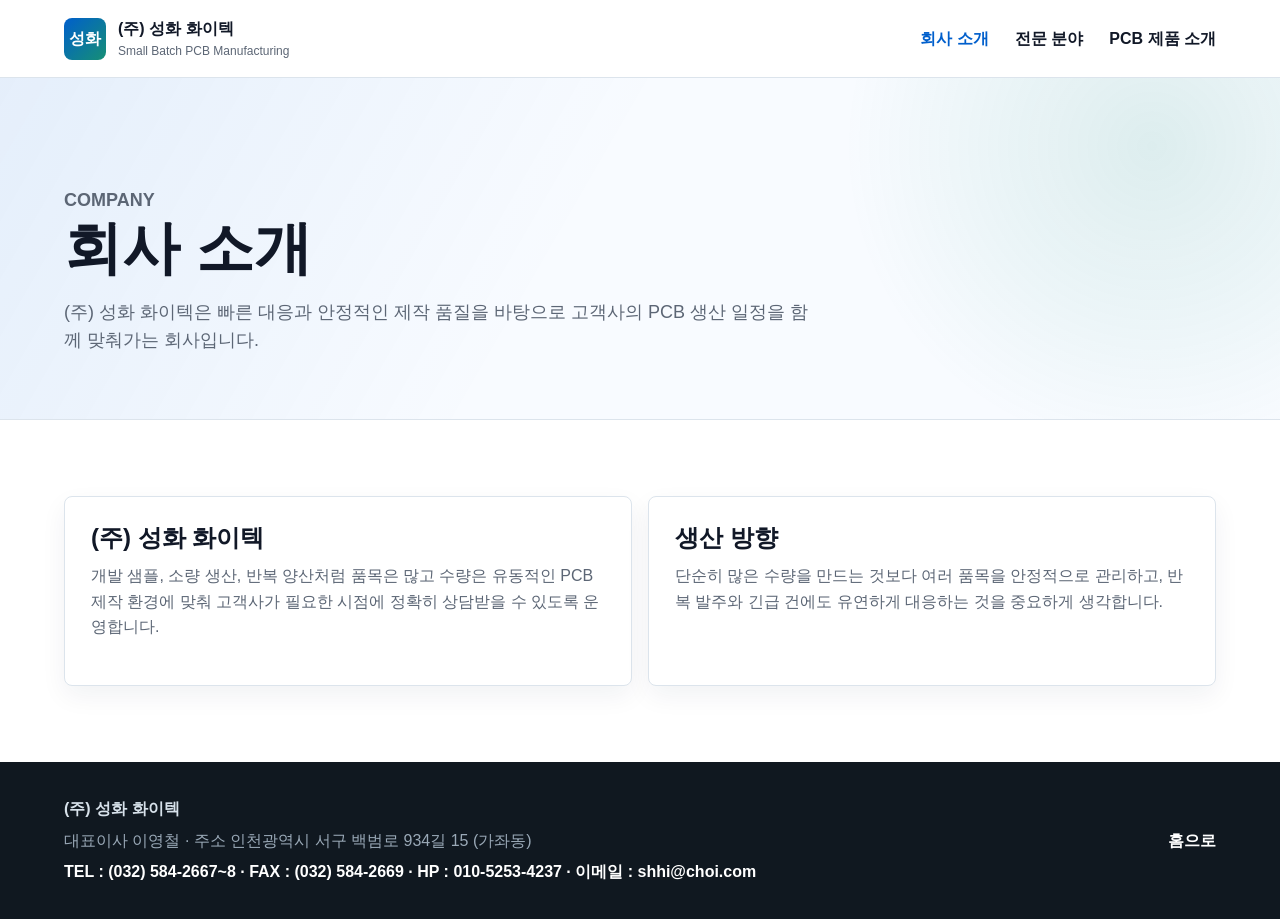
==== about.html @ d9b1aa2d "Uplodaing whole data Fix the data structure" ====
﻿<!doctype html>
<html lang="ko">
  <head>
    <meta charset="utf-8" />
    <meta name="viewport" content="width=device-width, initial-scale=1" />
    <title>회사 소개 | (주) 성화 화이텍</title>
    <meta name="description" content="(주) 성화 화이텍은 소량 다품종 PCB 양산과 긴급 제작 상담에 집중하는 PCB 전문 회사입니다." />
    <link rel="stylesheet" href="./styles.css" />
  </head>
  <body>
    <header class="site-header">
      <a class="brand" href="./index.html" aria-label="(주) 성화 화이텍 홈">
        <span class="brand-mark">성화</span>
        <span><strong>(주) 성화 화이텍</strong><small>Small Batch PCB Manufacturing</small></span>
      </a>
      <button class="nav-toggle" type="button" aria-controls="primary-nav" aria-expanded="false"><span></span><span></span><span></span></button>
      <nav class="primary-nav" id="primary-nav">
        <a class="is-active" href="./about.html">회사 소개</a>
        <a href="./specialty.html">전문 분야</a>
        <a href="./gallery.html">PCB 제품 소개</a>
      </nav>
    </header>

    <main>
      <section class="page-hero">
        <p class="eyebrow">Company</p>
        <h1>회사 소개</h1>
        <p>(주) 성화 화이텍은 빠른 대응과 안정적인 제작 품질을 바탕으로 고객사의 PCB 생산 일정을 함께 맞춰가는 회사입니다.</p>
      </section>

      <section class="section">
        <div class="content-grid">
          <article class="text-panel">
            <h2>(주) 성화 화이텍</h2>
            <p>
              개발 샘플, 소량 생산, 반복 양산처럼 품목은 많고 수량은 유동적인 PCB 제작 환경에 맞춰
              고객사가 필요한 시점에 정확히 상담받을 수 있도록 운영합니다.
            </p>
          </article>
          <article class="text-panel">
            <h2>생산 방향</h2>
            <p>
              단순히 많은 수량을 만드는 것보다 여러 품목을 안정적으로 관리하고,
              반복 발주와 긴급 건에도 유연하게 대응하는 것을 중요하게 생각합니다.
            </p>
          </article>
        </div>
      </section>
    </main>

    <footer class="site-footer">
      <div>
        <strong>(주) 성화 화이텍</strong>
        <p>대표이사 이영철 · 주소 인천광역시 서구 백범로 934길 15 (가좌동)</p>
        <p class="footer-contact">TEL : (032) 584-2667~8 · FAX : (032) 584-2669 · HP : 010-5253-4237 · 이메일 : shhi@choi.com</p>
      </div>
      <a href="./index.html">홈으로</a>
    </footer>
    <script src="./script.js"></script>
  </body>
</html>
---- styles.css ----
:root {
  --ink: #111827;
  --muted: #5c6675;
  --line: #dce4ec;
  --blue: #005fcc;
  --blue-dark: #003d86;
  --green: #168f75;
  --band: #f4f8fb;
  --panel: #ffffff;
  --shadow: 0 22px 55px rgba(13, 36, 66, 0.14);
}

* {
  box-sizing: border-box;
}

html {
  scroll-behavior: smooth;
}

body {
  margin: 0;
  color: var(--ink);
  font-family: "Pretendard", "Noto Sans KR", "Apple SD Gothic Neo", Arial, sans-serif;
  line-height: 1.6;
  background: #fff;
}

a {
  color: inherit;
  text-decoration: none;
}

.site-header {
  position: sticky;
  top: 0;
  z-index: 20;
  display: flex;
  min-height: 78px;
  align-items: center;
  justify-content: space-between;
  gap: 24px;
  padding: 0 5vw;
  border-bottom: 1px solid var(--line);
  background: rgba(255, 255, 255, 0.95);
  backdrop-filter: blur(16px);
}

.brand {
  display: flex;
  align-items: center;
  gap: 12px;
}

.brand-mark {
  display: grid;
  width: 42px;
  height: 42px;
  place-items: center;
  border-radius: 8px;
  color: #fff;
  font-weight: 900;
  background: linear-gradient(135deg, var(--blue), var(--green));
}

.brand strong,
.brand small {
  display: block;
}

.brand small {
  color: var(--muted);
  font-size: 12px;
}

.primary-nav {
  display: flex;
  gap: 26px;
  font-size: 16px;
  font-weight: 800;
}

.primary-nav a {
  padding: 10px 0;
}

.primary-nav a:hover,
.primary-nav a.is-active {
  color: var(--blue);
}

.nav-toggle {
  display: none;
  width: 44px;
  height: 44px;
  padding: 10px;
  border: 1px solid var(--line);
  border-radius: 8px;
  background: #fff;
}

.nav-toggle span {
  display: block;
  height: 2px;
  margin: 5px 0;
  background: var(--ink);
}

.hero {
  position: relative;
  display: grid;
  min-height: 660px;
  grid-template-columns: minmax(0, 1fr) minmax(360px, 0.85fr);
  align-items: center;
  gap: 34px;
  padding: 74px 5vw;
  overflow: hidden;
  background:
    radial-gradient(circle at 88% 20%, rgba(22, 143, 117, 0.16), transparent 28%),
    linear-gradient(120deg, rgba(0, 95, 204, 0.1), transparent 45%),
    #f8fbff;
}

.hero::before {
  content: "";
  position: absolute;
  inset: 0;
  opacity: 0.32;
  background-image:
    linear-gradient(90deg, rgba(0, 95, 204, 0.15) 1px, transparent 1px),
    linear-gradient(rgba(0, 95, 204, 0.12) 1px, transparent 1px);
  background-size: 70px 70px;
}

.hero-copy,
.pcb-visual {
  position: relative;
  z-index: 1;
}

.eyebrow {
  margin: 0 0 10px;
  color: var(--blue);
  font-size: 14px;
  font-weight: 900;
  text-transform: uppercase;
}

.hero h1 {
  margin: 0;
  max-width: 760px;
  font-size: clamp(36px, 4vw, 56px);
  line-height: 1.12;
}

.hero p {
  max-width: 680px;
  color: #394555;
  font-size: 18px;
}

.hero-actions {
  display: flex;
  flex-wrap: wrap;
  gap: 12px;
  margin-top: 32px;
}

.button {
  display: inline-flex;
  min-height: 50px;
  align-items: center;
  justify-content: center;
  padding: 0 22px;
  border-radius: 8px;
  font-weight: 900;
}

.button.primary {
  color: #fff;
  background: var(--blue);
}

.button.secondary {
  color: var(--blue-dark);
  border: 1px solid #b8d2ee;
  background: #fff;
}

.pcb-visual {
  display: grid;
  min-height: 420px;
  place-items: center;
}

.board {
  position: relative;
  width: min(92vw, 520px);
  aspect-ratio: 1.3;
  overflow: hidden;
  border: 14px solid #0b6d5e;
  border-radius: 18px;
  background:
    radial-gradient(circle, rgba(255, 255, 255, 0.65) 0 3px, transparent 4px) 0 0 / 46px 46px,
    linear-gradient(135deg, #0d9b78, #075f72);
  box-shadow: 0 28px 65px rgba(0, 58, 125, 0.23);
}

.board::before,
.board::after,
.trace {
  content: "";
  position: absolute;
  background: #9ce9df;
}

.board::before {
  width: 72%;
  height: 7px;
  left: 14%;
  top: 24%;
}

.board::after {
  width: 7px;
  height: 54%;
  left: 68%;
  top: 24%;
}

.chip {
  position: absolute;
  border: 3px solid #c4fff5;
  border-radius: 7px;
  background: #163240;
  box-shadow: inset 0 0 0 8px #233f4e;
}

.chip-main {
  width: 150px;
  height: 120px;
  left: 16%;
  top: 34%;
}

.chip-small {
  width: 100px;
  height: 78px;
  right: 13%;
  top: 18%;
}

.trace-a {
  width: 7px;
  height: 42%;
  left: 30%;
  top: 12%;
}

.trace-b {
  width: 38%;
  height: 7px;
  right: 12%;
  bottom: 22%;
}

.trace-c {
  width: 7px;
  height: 32%;
  right: 28%;
  bottom: 22%;
}

.pad {
  position: absolute;
  width: 22px;
  height: 22px;
  border: 4px solid #c4fff5;
  border-radius: 50%;
  background: #0d9b78;
}

.pad-a { left: 28%; top: 10%; }
.pad-b { right: 10%; top: 22%; }
.pad-c { left: 58%; bottom: 18%; }
.pad-d { right: 28%; bottom: 48%; }

.section {
  padding: 76px 5vw;
}

.band {
  background: var(--band);
}

.section-head {
  max-width: 820px;
  margin-bottom: 34px;
}

.section-head h2 {
  margin: 0;
  font-size: clamp(30px, 3vw, 44px);
  line-height: 1.14;
}

.section-head p:last-child {
  margin: 14px 0 0;
  color: var(--muted);
  font-size: 17px;
}

.page-hero {
  padding: 92px 5vw 64px;
  border-bottom: 1px solid var(--line);
  background:
    radial-gradient(circle at 90% 20%, rgba(22, 143, 117, 0.12), transparent 26%),
    linear-gradient(120deg, rgba(0, 95, 204, 0.08), transparent 45%),
    #f8fbff;
}

.page-hero h1 {
  max-width: 780px;
  margin: 0;
  font-size: clamp(36px, 4.5vw, 58px);
  line-height: 1.16;
}

.page-hero p {
  max-width: 760px;
  margin: 16px 0 0;
  color: var(--muted);
  font-size: 18px;
}

.summary-section {
  padding-top: 44px;
}

.summary-grid,
.content-grid {
  display: grid;
  grid-template-columns: repeat(3, minmax(0, 1fr));
  gap: 16px;
}

.content-grid {
  grid-template-columns: repeat(2, minmax(0, 1fr));
}

.summary-grid article,
.text-panel {
  min-height: 190px;
  padding: 26px;
  border: 1px solid var(--line);
  border-radius: 8px;
  background: #fff;
  box-shadow: 0 10px 26px rgba(13, 36, 66, 0.06);
}

.summary-grid span {
  display: inline-grid;
  width: 36px;
  height: 36px;
  margin-bottom: 18px;
  place-items: center;
  border-radius: 50%;
  color: #fff;
  background: var(--blue);
  font-size: 13px;
  font-weight: 900;
}

.summary-grid h2,
.text-panel h2 {
  margin: 0 0 10px;
  font-size: 24px;
  line-height: 1.25;
}

.summary-grid p,
.text-panel p {
  margin: 0;
  color: var(--muted);
}

.intro-grid,
.product-grid,
.contact-box {
  display: grid;
  grid-template-columns: repeat(3, minmax(0, 1fr));
  gap: 16px;
}

.intro-grid article,
.product-card,
.contact-box > div {
  border: 1px solid var(--line);
  border-radius: 8px;
  background: var(--panel);
  box-shadow: 0 10px 26px rgba(13, 36, 66, 0.06);
}

.intro-grid article {
  min-height: 170px;
  padding: 26px;
}

.intro-grid strong {
  display: block;
  margin-bottom: 12px;
  font-size: 22px;
}

.intro-grid p,
.product-card p {
  margin: 0;
  color: var(--muted);
}

.strength-list {
  display: grid;
  grid-template-columns: repeat(4, minmax(0, 1fr));
  gap: 14px;
}

.strength-list div {
  min-height: 150px;
  padding: 22px;
  border: 1px solid var(--line);
  border-radius: 8px;
  background: #fff;
}

.strength-list span {
  display: inline-grid;
  width: 38px;
  height: 38px;
  margin-bottom: 18px;
  place-items: center;
  border-radius: 50%;
  color: #fff;
  background: var(--blue);
  font-size: 13px;
  font-weight: 900;
}

.strength-list p {
  margin: 0;
  font-size: 18px;
  font-weight: 800;
}

.page-list {
  grid-template-columns: repeat(auto-fit, minmax(220px, 1fr));
}

.specialty-layout {
  grid-template-columns: repeat(6, minmax(0, 1fr));
}

.specialty-layout > div {
  grid-column: span 2;
}

.specialty-layout > div:nth-child(4) {
  grid-column: 2 / span 2;
}

.specialty-layout > div:nth-child(5) {
  grid-column: 4 / span 2;
}

.page-list h2 {
  margin: 0 0 8px;
  font-size: 22px;
}

.page-list p {
  color: var(--muted);
  font-size: 16px;
  font-weight: 500;
}

.product-grid {
  grid-template-columns: repeat(3, minmax(0, 1fr));
}

.product-card {
  overflow: hidden;
}

.image-slot {
  position: relative;
  display: grid;
  min-height: 230px;
  place-items: center;
  overflow: hidden;
  color: #31506d;
  background:
    linear-gradient(135deg, rgba(0, 95, 204, 0.08), rgba(22, 143, 117, 0.08)),
    #eef6ff;
}

.image-slot span {
  position: absolute;
  display: grid;
  width: calc(100% - 36px);
  min-height: 80px;
  place-items: center;
  border: 1px dashed #9ab7d6;
  border-radius: 8px;
  color: var(--muted);
  font-size: 15px;
  font-weight: 800;
  background: rgba(255, 255, 255, 0.72);
}

.product-image {
  position: relative;
  z-index: 1;
  display: block;
  width: 100%;
  height: 230px;
  object-fit: cover;
}

.product-image[src=""],
.product-image:not([src]) {
  display: none;
}

.product-image:not([src]) + span,
.product-image[src=""] + span {
  display: grid;
}

.product-image + span {
  z-index: 0;
}

.product-photo {
  position: relative;
  min-height: 230px;
  background:
    radial-gradient(circle, rgba(255, 255, 255, 0.7) 0 3px, transparent 4px) 0 0 / 42px 42px,
    linear-gradient(135deg, #0d9b78, #073f64);
}

.product-photo::before,
.product-photo::after {
  content: "";
  position: absolute;
  border-radius: 8px;
}

.product-photo::before {
  width: 34%;
  height: 30%;
  left: 16%;
  top: 34%;
  border: 3px solid #c4fff5;
  background: #173747;
}

.product-photo::after {
  width: 44%;
  height: 6px;
  right: 12%;
  bottom: 28%;
  background: #9ce9df;
}

.photo-b { background-color: #0f766e; }
.photo-c { background-color: #0b5f84; }
.photo-d { background-color: #136f63; }
.photo-e { background-color: #144d7a; }
.photo-f { background-color: #0f6c8f; }

.product-card h2,
.product-card h3 {
  margin: 20px 20px 4px;
  font-size: 22px;
  line-height: 1.3;
}

.product-card p {
  margin: 0 20px 22px;
}

.contact-section {
  color: #fff;
  background: linear-gradient(135deg, rgba(0, 61, 134, 0.96), rgba(10, 102, 109, 0.94));
}

.contact-section .eyebrow,
.contact-section .section-head p {
  color: #d7f0ff;
}

.contact-box > div {
  padding: 28px;
  border-color: rgba(255, 255, 255, 0.22);
  background: rgba(255, 255, 255, 0.1);
  box-shadow: none;
}

.contact-box span,
.contact-box strong {
  display: block;
}

.contact-box span {
  color: #c9ebff;
  font-size: 15px;
  font-weight: 800;
}

.contact-box strong {
  margin-top: 8px;
  font-size: clamp(24px, 3vw, 36px);
}

.site-footer {
  display: flex;
  align-items: center;
  justify-content: space-between;
  gap: 20px;
  padding: 34px 5vw;
  color: #d7e1ea;
  background: #101820;
}

.site-footer p {
  margin: 6px 0 0;
  color: #9aa9b7;
}

.site-footer .footer-contact {
  color: #ffffff;
  font-weight: 800;
}

.site-footer a {
  color: #fff;
  font-weight: 900;
}

@media (max-width: 980px) {
  .nav-toggle {
    display: block;
  }

  .primary-nav {
    position: fixed;
    top: 78px;
    right: 0;
    left: 0;
    display: none;
    padding: 16px 5vw 24px;
    border-bottom: 1px solid var(--line);
    background: #fff;
  }

  .primary-nav.is-open {
    display: grid;
    gap: 8px;
  }

  .hero {
    grid-template-columns: 1fr;
    min-height: auto;
  }

  .summary-grid,
  .content-grid,
  .strength-list,
  .product-grid {
    grid-template-columns: repeat(2, minmax(0, 1fr));
  }

  .specialty-layout {
    grid-template-columns: repeat(2, minmax(0, 1fr));
  }

  .specialty-layout > div,
  .specialty-layout > div:nth-child(4),
  .specialty-layout > div:nth-child(5) {
    grid-column: auto;
  }
}

@media (max-width: 700px) {
  .brand small {
    display: none;
  }

  .hero {
    padding: 48px 22px;
  }

  .hero h1 {
    font-size: 40px;
  }

  .hero p {
    font-size: 17px;
  }

  .pcb-visual {
    min-height: 260px;
  }

  .board {
    border-width: 10px;
  }

  .section {
    padding: 62px 22px;
  }

  .intro-grid,
  .summary-grid,
  .content-grid,
  .strength-list,
  .product-grid,
  .contact-box {
    grid-template-columns: 1fr;
  }

  .site-footer {
    display: block;
  }

  .site-footer a {
    display: inline-block;
    margin-top: 18px;
  }
}

.product-card h2 {
  margin-bottom: 16px;
}
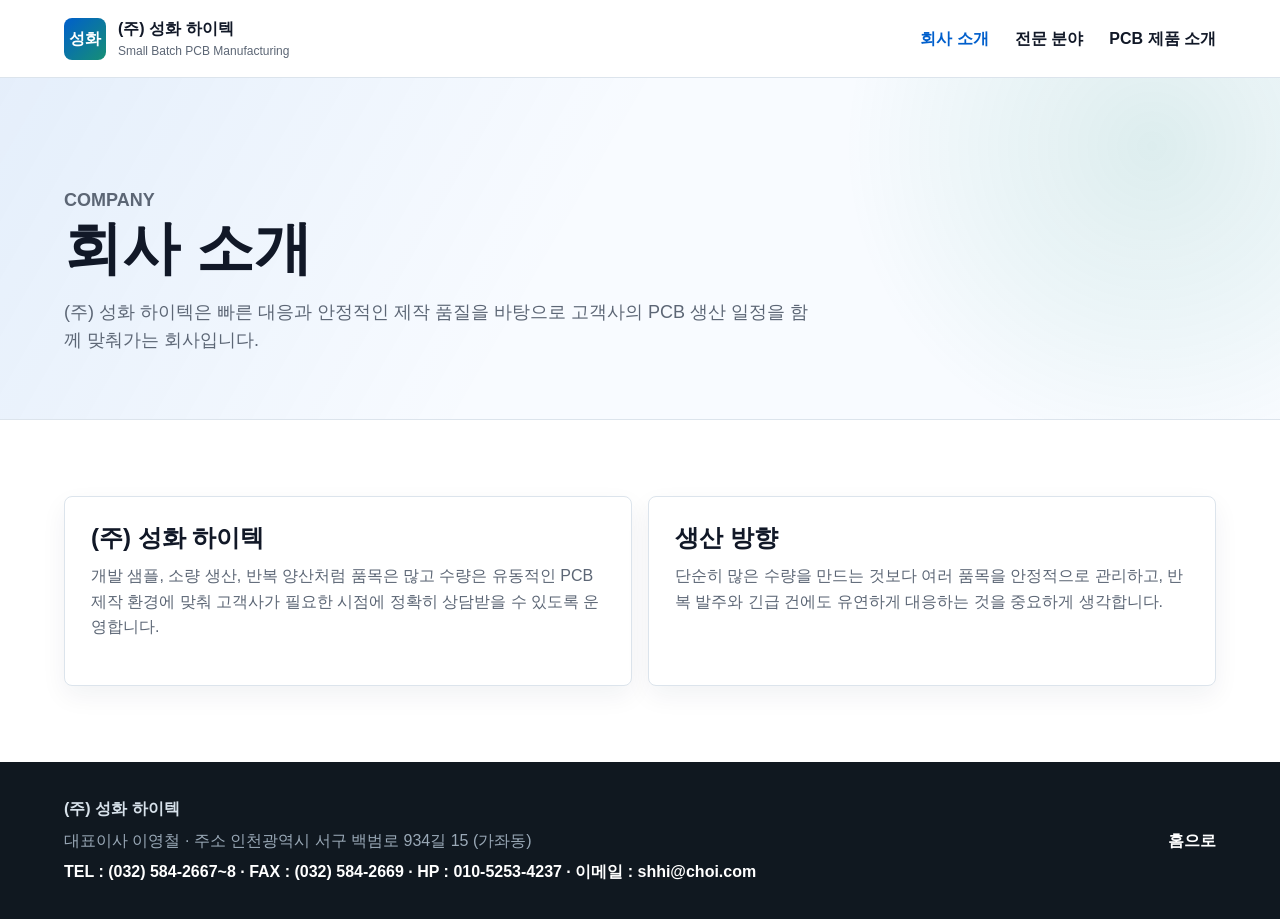
==== commit dca9c7db: "Update about.html" ====
--- a/about.html
+++ b/about.html
@@ -3,15 +3,15 @@
   <head>
     <meta charset="utf-8" />
     <meta name="viewport" content="width=device-width, initial-scale=1" />
-    <title>회사 소개 | (주) 성화 화이텍</title>
-    <meta name="description" content="(주) 성화 화이텍은 소량 다품종 PCB 양산과 긴급 제작 상담에 집중하는 PCB 전문 회사입니다." />
+    <title>회사 소개 | (주) 성화 하이텍</title>
+    <meta name="description" content="(주) 성화 하이텍은 소량 다품종 PCB 양산과 긴급 제작 상담에 집중하는 PCB 전문 회사입니다." />
     <link rel="stylesheet" href="./styles.css" />
   </head>
   <body>
     <header class="site-header">
-      <a class="brand" href="./index.html" aria-label="(주) 성화 화이텍 홈">
+      <a class="brand" href="./index.html" aria-label="(주) 성화 하이텍 홈">
         <span class="brand-mark">성화</span>
-        <span><strong>(주) 성화 화이텍</strong><small>Small Batch PCB Manufacturing</small></span>
+        <span><strong>(주) 성화 하이텍</strong><small>Small Batch PCB Manufacturing</small></span>
       </a>
       <button class="nav-toggle" type="button" aria-controls="primary-nav" aria-expanded="false"><span></span><span></span><span></span></button>
       <nav class="primary-nav" id="primary-nav">
@@ -25,13 +25,13 @@
       <section class="page-hero">
         <p class="eyebrow">Company</p>
         <h1>회사 소개</h1>
-        <p>(주) 성화 화이텍은 빠른 대응과 안정적인 제작 품질을 바탕으로 고객사의 PCB 생산 일정을 함께 맞춰가는 회사입니다.</p>
+        <p>(주) 성화 하이텍은 빠른 대응과 안정적인 제작 품질을 바탕으로 고객사의 PCB 생산 일정을 함께 맞춰가는 회사입니다.</p>
       </section>
 
       <section class="section">
         <div class="content-grid">
           <article class="text-panel">
-            <h2>(주) 성화 화이텍</h2>
+            <h2>(주) 성화 하이텍</h2>
             <p>
               개발 샘플, 소량 생산, 반복 양산처럼 품목은 많고 수량은 유동적인 PCB 제작 환경에 맞춰
               고객사가 필요한 시점에 정확히 상담받을 수 있도록 운영합니다.
@@ -50,7 +50,7 @@
 
     <footer class="site-footer">
       <div>
-        <strong>(주) 성화 화이텍</strong>
+        <strong>(주) 성화 하이텍</strong>
         <p>대표이사 이영철 · 주소 인천광역시 서구 백범로 934길 15 (가좌동)</p>
         <p class="footer-contact">TEL : (032) 584-2667~8 · FAX : (032) 584-2669 · HP : 010-5253-4237 · 이메일 : shhi@choi.com</p>
       </div>
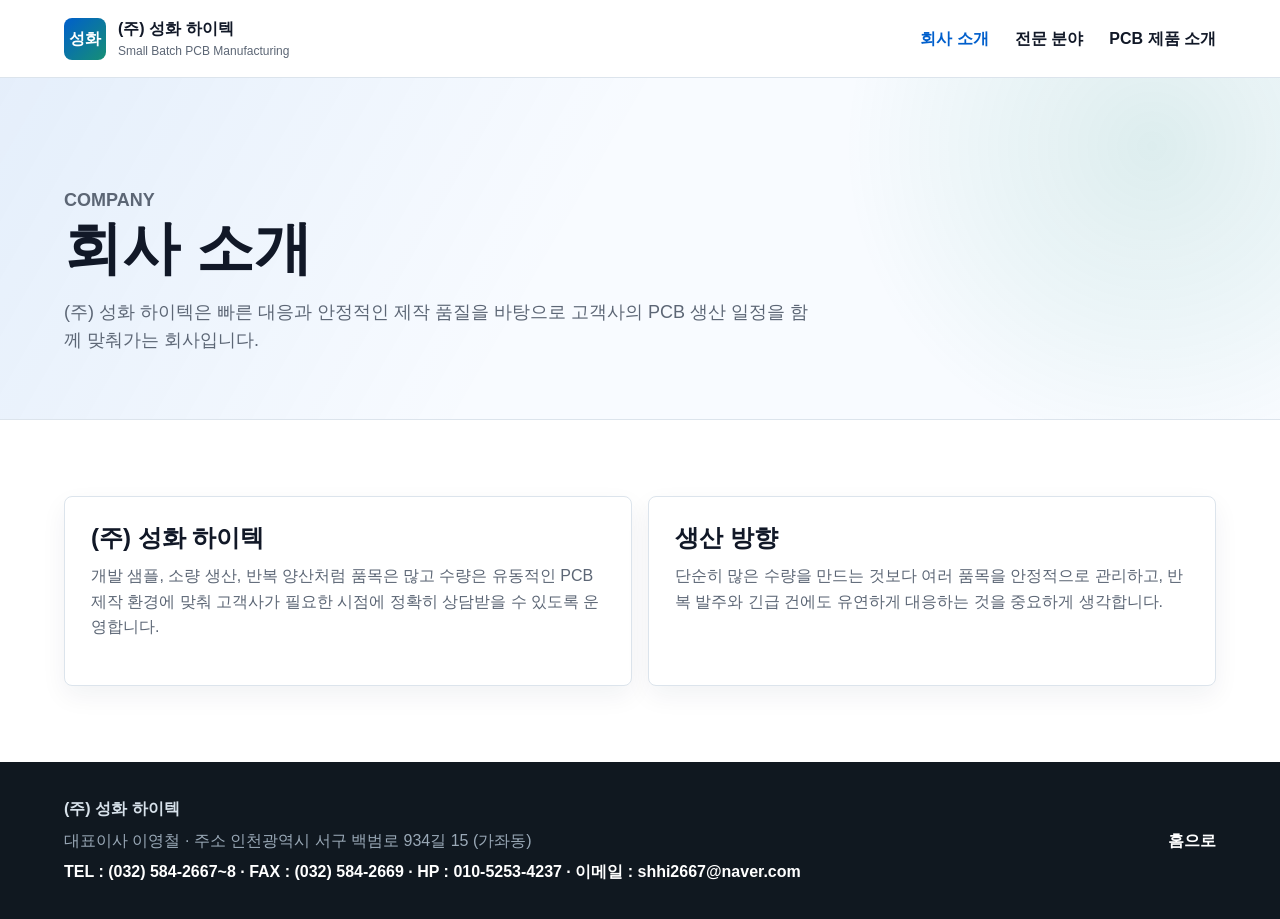
==== commit 373e76b8: "Update about.html" ====
--- a/about.html
+++ b/about.html
@@ -52,7 +52,7 @@
       <div>
         <strong>(주) 성화 하이텍</strong>
         <p>대표이사 이영철 · 주소 인천광역시 서구 백범로 934길 15 (가좌동)</p>
-        <p class="footer-contact">TEL : (032) 584-2667~8 · FAX : (032) 584-2669 · HP : 010-5253-4237 · 이메일 : shhi@choi.com</p>
+        <p class="footer-contact">TEL : (032) 584-2667~8 · FAX : (032) 584-2669 · HP : 010-5253-4237 · 이메일 : shhi2667@naver.com</p>
       </div>
       <a href="./index.html">홈으로</a>
     </footer>
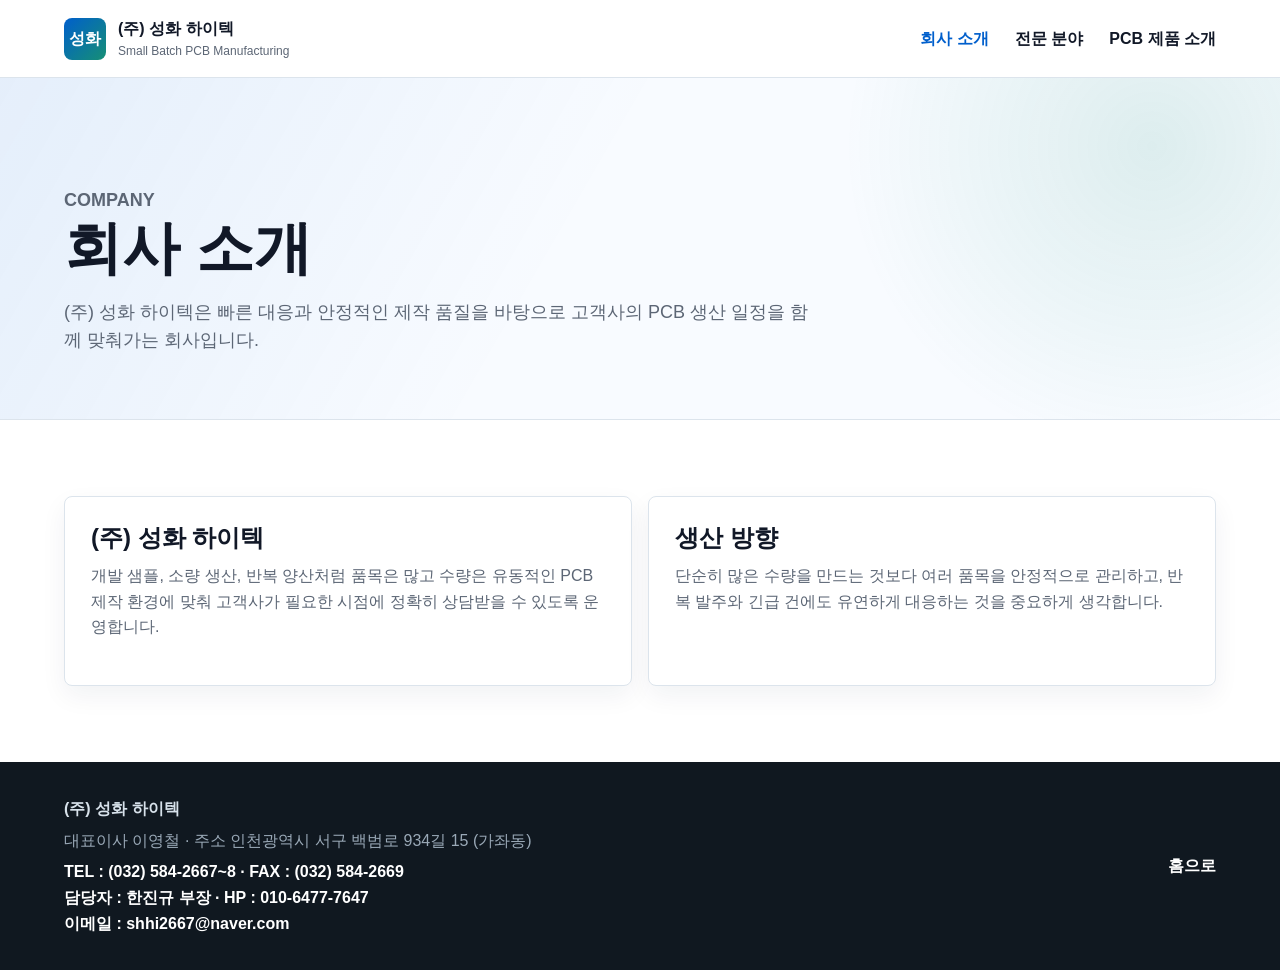
==== commit 32b14bd5: "담당자 변경" ====
--- a/about.html
+++ b/about.html
@@ -3,8 +3,19 @@
   <head>
     <meta charset="utf-8" />
     <meta name="viewport" content="width=device-width, initial-scale=1" />
+    <!-- Google tag (gtag.js) -->
+    <script async src="https://www.googletagmanager.com/gtag/js?id=AW-18124265162"></script>
+    <script>
+      window.dataLayer = window.dataLayer || [];
+      function gtag(){dataLayer.push(arguments);}
+      gtag('js', new Date());
+
+      gtag('config', 'AW-18124265162');
+    </script>
     <title>회사 소개 | (주) 성화 하이텍</title>
     <meta name="description" content="(주) 성화 하이텍은 소량 다품종 PCB 양산과 긴급 제작 상담에 집중하는 PCB 전문 회사입니다." />
+    <link rel="icon" href="/favicon.ico" />
+    <link rel="apple-touch-icon" href="/apple-touch-icon.png" />
     <link rel="stylesheet" href="./styles.css" />
   </head>
   <body>
@@ -48,14 +59,17 @@
       </section>
     </main>
 
-    <footer class="site-footer">
-      <div>
-        <strong>(주) 성화 하이텍</strong>
-        <p>대표이사 이영철 · 주소 인천광역시 서구 백범로 934길 15 (가좌동)</p>
-        <p class="footer-contact">TEL : (032) 584-2667~8 · FAX : (032) 584-2669 · HP : 010-5253-4237 · 이메일 : shhi2667@naver.com</p>
-      </div>
-      <a href="./index.html">홈으로</a>
-    </footer>
-    <script src="./script.js"></script>
-  </body>
+<footer class="site-footer">
+  <div>
+    <strong>(주) 성화 하이텍</strong>
+    <p>대표이사 이영철 · 주소 인천광역시 서구 백범로 934길 15 (가좌동)</p>
+    
+    <p class="footer-contact">
+      TEL : (032) 584-2667~8 · FAX : (032) 584-2669<br>
+      담당자 : 한진규 부장 · HP : 010-6477-7647<br>
+      이메일 : shhi2667@naver.com
+    </p>
+  </div>
+  <a href="./index.html">홈으로</a>
+</footer>
 </html>
